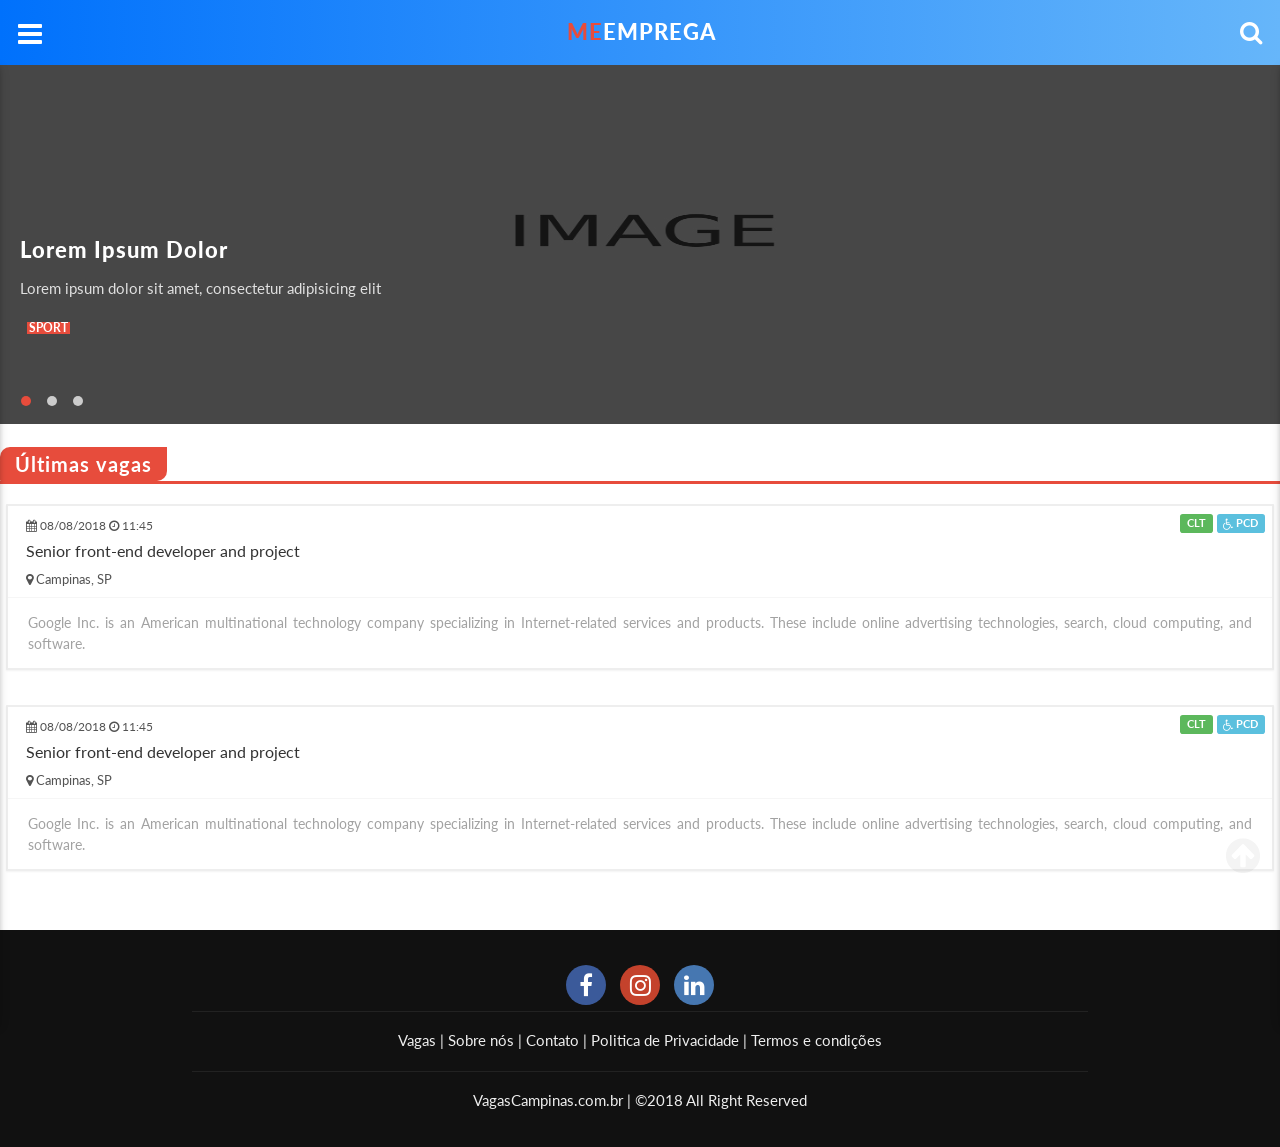
==== index.html @ 8226a388 "sendind for github" ====
<!DOCTYPE html>
<html lang="pt-br">
<head>
	<meta charset="UTF-8">
	<title>Emagz - News & Magazine Mobile Template</title>
	<meta name="viewport" content="width=device-width, initial-scale=1  maximum-scale=1 user-scalable=no">
	<meta name="mobile-web-app-capable" content="yes">
	<meta name="apple-mobile-web-app-capable" content="yes">
	<meta name="apple-touch-fullscreen" content="yes">
	<meta name="HandheldFriendly" content="True">
	
	<link href="https://fonts.googleapis.com/css?family=Roboto+Slab:400,700" rel="stylesheet"> 
	<link href="https://fonts.googleapis.com/css?family=Lato:400,700" rel="stylesheet"> 

	<link rel="stylesheet" href="css/materialize.css">
	<link rel="stylesheet" href="font-awesome/css/font-awesome.min.css">
	<link rel="stylesheet" href="css/normalize.css">
	<link rel="stylesheet" href="css/owl.carousel.css">
	<link rel="stylesheet" href="css/owl.theme.css">
	<link rel="stylesheet" href="css/owl.transitions.css">
	<link rel="stylesheet" href="css/style.css">
	
	<link rel="shortcut icon" href="img/favicon.png">
</head>
<body>
	<div class="navbar-top">
		<div class="side-nav-panel-left">
			<a href="#" data-activates="slide-out-left" class="side-nav-left"><i class="fa fa-bars"></i></a>
		</div>
		
		<div class="site-brand">
			<a href="index.html" class="das"><h1><span>ME</span>EMPREGA</h1></a>
		</div>
		
		<div class="side-nav-panel-right">
			<a href="#" data-activates="slide-out-right" class="side-nav-right"><i class="fa fa-search"></i></a>
		</div>
	</div>

	<div class="side-nav-panel-left">
		<ul id="slide-out-left" class="side-nav side-nav-panel collapsible" data-collapsible="accordion" style="margin-top: 65px;">
			<li><a href="index.html"><i class="fa fa-home"></i>Inicio</a></li>
			<li><a href="about-us.html"><i class="fa fa-user"></i>Sobre nós</a></li>
			<li><a href="jobs-list.html"><i class="fa fa-clone"></i>Vagas</a></li>
			<li><a href="contact.html"><i class="fa fa-envelope-o"></i>Contato</a></li>
			<li><a href="login.html"><i class="fa fa-sign-in"></i>Divulgar vaga</a></li>
		</ul>
	</div>

	<div class="side-nav-panel-right">
		<div id="slide-out-right" class="side-nav side-nav-search" style="margin-top: 65px;">
			<div class="search-top">
				<div class="title-label-search">
					<h2>Pesquisar</h2>
				</div>
				<div class="search">
					<input type="text" placeholder="Ex. Produção">
				</div>
				<div class="search">
					<input type="text" placeholder="Cidade / SP">
				</div>
				<div class="search">
					<button type="button"><i class="fa fa-search"></i> Buscar</button>
				</div>
			</div>
		</div>
	</div>

	<div class="slider">
		<ul class="slides">
			<li>
				<img src="img/slide1.jpg" alt="">
				<div class="caption slider-content  left-align">
					<h2><a href="">Lorem Ipsum Dolor</a></h2>
					<p>Lorem ipsum dolor sit amet, consectetur adipisicing elit</p>
					<div class="label"><span>SPORT</span></div>
				</div>
			</li>
			<li>
				<img src="img/slide2.jpg" alt="">
				<div class="caption slider-content  left-align">
					<h2><a href="">Lorem Ipsum Dolor Sit Amet</a></h2>
					<p>Lorem ipsum dolor sit amet, consectetur adipisicing elit</p>
					<div class="label"><span>FASHION</span></div>
				</div>
			</li>
			<li>
				<img src="img/slide3.jpg" alt="">
				<div class="caption slider-content  left-align">
					<h2><a href="">Lorem Ipsum Dolor Sit Amet</a></h2>
					<p>Lorem ipsum dolor sit amet, consectetur adipisicing elit</p>
					<div class="label"><span>LIFESTYLE</span></div>
				</div>
			</li>
		</ul>
	</div>

	<br/>
	<div class="title-label-search">
		<h2>Últimas vagas</h2>
	</div>

	<div class="item-blocks-connected">
		<a class="item-block" href="company-detail.html">
			<div class="header-meta" style="position: absolute;right: 15px;margin-top:5px">
				<span class="label label-success">CLT</span>
				<span class="label label-info"><i class="fa fa-wheelchair"></i> PCD</span>
			</div>
			<header>
			<div class="hgroup">
			<h5 style="font-size: 12px;color:#535353;padding: 0 0 10px 0;"><i class="fa fa-calendar"></i> 08/08/2018 <i class="fa fa-clock-o"></i> 11:45</h5>
			<h4 style="font-size: 16px;padding: 0 0 0px 0;">Senior front-end developer and project</h4>
			</div>
			<div class="header-meta">
				<span class="location"><i class="fa fa-map-marker"></i> Campinas, SP</span>
			</div>
		</header>

		<div class="item-body">
			<p align="justify" style="font-size: 14px;">Google Inc. is an American multinational technology company specializing in Internet-related services and products. 
			These include online advertising technologies, search, cloud computing, and software.</p>
		</div>
		</a>
	</div>
	<br/>

	<div class="item-blocks-connected">
		<a class="item-block" href="company-detail.html">
			<div class="header-meta" style="position: absolute;right: 15px;margin-top:5px">
				<span class="label label-success">CLT</span>
				<span class="label label-info"><i class="fa fa-wheelchair"></i> PCD</span>
			</div>
			<header>
			<div class="hgroup">
			<h5 style="font-size: 12px;color:#535353;padding: 0 0 10px 0;"><i class="fa fa-calendar"></i> 08/08/2018 <i class="fa fa-clock-o"></i> 11:45</h5>
			<h4 style="font-size: 16px;padding: 0 0 0px 0;">Senior front-end developer and project</h4>
			</div>
			<div class="header-meta">
				<span class="location"><i class="fa fa-map-marker"></i> Campinas, SP</span>
			</div>
		</header>

		<div class="item-body">
			<p align="justify" style="font-size: 14px;">Google Inc. is an American multinational technology company specializing in Internet-related services and products. 
			These include online advertising technologies, search, cloud computing, and software.</p>
		</div>
		</a>
	</div>
	<br/>

    <div class="to-top">
      <a href="#top" class="scroll-to-top"><i class="fa fa-arrow-circle-up"></i></a>
    </div>

	<div class="footer">
		<div class="container">
			
			<div class="social-media">
				<div class="container">
					<ul>
						<li class="fb"><a href=""><i class="fa fa-facebook"></i></a></li>
						<li class="gl"><a href=""><i class="fa fa-instagram"></i></a></li>
						<li class="lk"><a href=""><i class="fa fa-linkedin"></i></a></li>
					</ul>
				</div>
			</div>
			
			<div class="footer-link">
				<ul>
					<li><a href="">Vagas</a></li>
					<li><a href="">| Sobre nós</a></li>
					<li><a href="">| Contato</a></li>
					<li><a href="">| Politica de Privacidade</a></li>
					<li><a href="">| Termos e condições</a></li>
				</ul>
			</div>
			<div class="copyright">
				<span>VagasCampinas.com.br | ©2018 All Right Reserved</span>
			</div>
		</div>
	</div>
	
	<script src="js/jquery.min.js"></script>
	<script src="js/materialize.min.js"></script>
	<script src="js/jquery.scrollToTop.min.js"></script>
	<script src="js/owl.carousel.min.js"></script>
	<script src="js/main.js"></script>
</body>
</html>
---- css/style.css ----
/*
Name : Emagz - News & Magazine Mobile Template
Author : Ngerri
Author URL : https://themeforest.net/user/ngerri
*/
/* --------------------------------
Table of Contents
- General
- Navbar
- Side Nav
- Featured Post Slider
- Title Label
- Post Home List
- Post Home Grid
- Post Home Fullwidth
- Single Post
- Related Post
- Comment
- Author Profil
- Author Post List
- Author Post Grid
- Author Post Fullwidth
- 404
- Login
- Register
- Contact Us
- About Us
- Scroll to top
- Social Media
- Footer   
-------------------------------- */

/* ------------------------------
  General
---------------------------------*/
body {
	margin: 0;
	padding: 0;
	font-size: 15px;
	font-family: 'Lato', sans-serif;
	background: #ffffff;
	color: #777;
}

body::-webkit-scrollbar {
	display: none;
}

h1,
h2,
h3,
h4,
h5,
h6 {
	font-family: 'Lato', serif;
	padding: 0;
	margin: 0;
	color: #333;
}

h1 a,
h2 a,
h3 a,
h4 a,
h5 a,
h6 a{
	color: #333;
}

h1 {
	font-size: 32px;
}

h2 {
	font-size: 28px;
}

h3 {
	font-size: 24px;
}

h4 {
	font-size: 20px;
}

h5 {
	font-size: 18px;
}

h6 {
	font-size: 16px;
}

a {
	text-decoration: none;
}

.section {
	padding: 27px 0 0 !important;
}

.pages {
	margin-top: 65px !important;
} 

.pages-head {
	text-align: center;
	color: #414141;
	padding: 0 10px 20px 10px;
	text-transform: uppercase;
}

.pages-head h2 {
	font-weight: 600;
	font-size: 20px;
	letter-spacing: 1px;
}

.alert-success {
	color: green;
	text-align: center;
	padding: 15px;
	border: 1px solid #f0f0f0;
}

.post h3 {
	font-size: 18px;
}

.single-post h3 {
	font-size: 22px;
	margin-bottom: 10px;
}

.nomar-bottom {
	margin-bottom: 0;
}

.clear {
	clear: both;
}

input:not([type]),
input[type=text],
input[type=password],
input[type=email],
input[type=url],
input[type=time],
input[type=date],
input[type=datetime],
input[type=datetime-local],
input[type=tel],
input[type=number],
input[type=search] {
	background-color: transparent;
	border: none;
	border: 1px solid #ddd;
	border-radius: 0;
	outline: none;
	height: 3rem;
	width: 100%;
	font-size: 1rem;
	margin: 0 0 20px 0;
	padding: 0 12px;
	box-shadow: none;
	box-sizing: border-box;
	transition: all 0.3s;
}

textarea.materialize-textarea {
	background-color: transparent;
	border: none;
	border: 1px solid #ddd;
	border-radius: 0;
	outline: none;
	height: auto;
	width: 100%;
	font-size: 1rem;
	margin: 0 0 20px 0;
	padding: 12px;
	box-shadow: none;
	box-sizing: border-box;
	transition: all 0.3s;
}


input:not([type]):focus:not([readonly]),
input[type=text]:focus:not([readonly]),
input[type=password]:focus:not([readonly]),
input[type=email]:focus:not([readonly]),
input[type=url]:focus:not([readonly]),
input[type=time]:focus:not([readonly]),
input[type=date]:focus:not([readonly]),
input[type=datetime]:focus:not([readonly]),
input[type=datetime-local]:focus:not([readonly]),
input[type=tel]:focus:not([readonly]),
input[type=number]:focus:not([readonly]),
input[type=search]:focus:not([readonly]),
textarea.materialize-textarea:focus:not([readonly]) {
  border: 1px solid #bbb;
  box-shadow: none;
}	


/* ------------------------------
  Button
---------------------------------*/
.button-default {
	background: #E74C3C;
	color: #ffffff;
	box-shadow: none;
	border-radius: 2px;
	margin: 20px 0;
	padding-left: 15px;
	padding-right: 15px;
	font-weight: 700;
}

.button-fullwidth {
	width: 100%;
	text-align: center;
}

.button-default a {
	color: #ffffff;
}

.button-default:hover {
	background: #E74C3C;
	opacity: 0.9;
	box-shadow: none;
}

/* ------------------------------
  Navbar
---------------------------------*/
.navbar-top {
	/*background: #333;*/
	width: 100%;
	height: 65px;
	padding: 12px 18px;
	top: 0;
	right: 0;
	left: 0;
	text-align: center;
	position: fixed;
	z-index: 99;
	background: -webkit-linear-gradient(left,#0071fc,#66b6fa);
    background: linear-gradient(to right,#0071fc,#66b6fa);
}

.site-brand {
	text-align: center;
	display: inline-block;
}

.site-brand a h1 {
	font-size: 22px;
	font-weight: 900;
	line-height: 40px;
	color: #fff;
	letter-spacing: 1px;
	font-family: 'Lato', serif;
}

.site-brand a h1 span {
	color: #E74C3C;
}

/* ------------------------------
  Sidenav
---------------------------------*/
.side-nav a {
	font-size: 14px;
}

.side-nav-panel-left {
	float: left;
}

.side-nav-panel-left .collapsible {
	border: 0;
}

.side-nav-left {
	font-size: 28px;
	color: #313131;
}

.side-nav-left i {
	color: #fff;
}

.side-nav-panel {
	text-align: left;
	background: #333;
}

.side-nav-panel li a {
	color: #fff;
}

.side-nav-panel li {
	font-weight: 700;
	border-bottom: 1px solid #393939;
}

.side-nav-panel .first-li {
	padding-top: 18px;
}

.side-nav-panel li ul li {
	padding-left: 22px;
}

.side-nav-panel li ul li a {
	font-size: 16px;
}

.side-nav-panel li .collapsible-header span {
	float: right !important;
	right: 0 !important;
	text-align: right;
}

.side-nav-panel li .collapsible-header span i {
	width: auto;
}

.side-nav .collapsible-header:hover {
	background: transparent;
}

.side-nav-panel li a {
	font-weight: 600;
	padding: 0 20px;
}

.side-nav-panel li a:hover {
	background: transparent;
}

.side-nav-panel li a i,
.side-nav-panel li .collapsible-header i {
	margin: 0 8px 0 0;
	font-size: 18px;
	color: #fff;
	line-height: 45px;
}

.side-nav-panel li .collapsible-header {
	color: #fff;
}

.side-nav-panel-right {
	float: right;
}

.side-nav-panel-right .side-nav a {
	line-height: 18px;
}

.side-nav-panel-right .side-nav .button-cart a {
	line-height: 40px;
	height: 40px;
}

.side-nav-right {
	font-size: 18px;
	color: #313131;
	line-height: 40px;
	text-align: left;
}

.side-nav-right i {
	font-size: 24px;
	padding-top: 8px;
	color: #fff;
}

.side-nav-search {
	text-align: left;
	padding: 30px 20px 30px;
	float: none;
	background: #fff;
}

.side-nav-search li {
	line-height: 20px;
}

.side-nav-search img {
	width: 100%;
	height: 100%;
}

.side-nav-search a {
	padding: 0;
	margin: 0;
	font-weight: 600;
	letter-spacing: 1px;
	font-size: 16px;
	color: #ddd;
}

.search-top {
	margin-top: 20px;
}

.search {
	width: 100%;
	display: block;
	position: relative;
	margin-bottom: 30px;
}

.search input {
	width: 100%;
	float: left;
	border-color: #555;
	color: #000;
	background-color: #fff;
	border-radius: 10px;
}

.search input:focus,
.search input:active {
	border-color: #666666 !important;
}

.search button {
	color: #fff;
	font-size: 18px;
	width: 100%;
	float: right;
	height: 3rem;
	border: 1px solid #fff;
	background: #E74C3C;
	border-radius: 10px;
}

.search button i {
	font-size: 20px;
	color: #fff;
}

/*popular post*/
.popular {
	padding-top: 40px;
}

.post-popular:first-child {
	padding-top: 0;
}

.post-popular:last-child {
	border-bottom: 0;
}

.post-popular-post img {
	width: 100%;
	height: 100%;
}

.post-popular-post span {
	color: #999;
	margin-top: 8px;
	display: block;
}

.post-popular ul .c30 {
	display: inline-block;
	width: 30%;
	float: left;
	padding-right: 4px;
}

.post-popular ul .c70 {
	display: inline-block;
	width: 70%;
	float: left;
	padding-left: 6px;
}

/*tag*/
.tag {
	padding-top: 25px;
}

.tag ul li {
	display: inline-block;
	background: #eee;
	padding: 2px 4px;
	margin: 3px 1px;
}

.tag a {
	height: 20px;
}

.tag ul li a {
	line-height: 18px !important;
	color: #333;
}

/* ------------------------------
  Slider
---------------------------------*/
.slider {
	margin-top: 64px;
	height: 360px !important;
}

.slides {
	height: 360px !important;
}

.slider-content {
	margin: 10px auto 10px;
	width: 100% !important;
	left: 0 !important;
	right: 0 !important;
	position: relative;
	flex-shrink: 0;
	padding: 20px;
}

.slider .indicators {
	text-align: left;
	padding-left: 13px;
}

.slider .slides li img {
	background-size: 100% 100%;
}

.slider .slides li::before {
	background-color: rgba(0, 0, 0, 0.6);
	content: "";
	top: 0;
	right: 0;
	left: 0;
	position: absolute;
	width: 100%;
	height: 100%;
}

.slider-content h2 {
	font-weight: 900;
	letter-spacing: 1px;
	font-size: 22px;
	padding: 0;
	margin: 0 0 15px 0;
}

.slider-content h2 a {
	color: #ffffff;
}

.slider-content p {
	padding: 0;
	margin: 0 0 15px 0;
}

.slider .slides li .caption {
	top: 40%;
}

.slider .label span {
	background: #E74C3C;
	display: inline-block;
	font-size: 12px;
	padding: 0 2px;
}

.slider .indicators {
	position: relative;
	bottom: 65px;
	z-index: 95;
	margin-top: 30px;
}

.slider .indicators .active {
	background: #E74C3C !important;
}

.slider .indicators .indicator-item {
	z-index: 1000;
	height: 10px;
	width: 10px;
	background: #cccccc;
	margin: 0 8px;
}

.slider .indicators .indicator-item.active {
	background: #ffffff;
}


/* ------------------------------
  Title label
---------------------------------*/
.title-label {
	border-bottom: 3px solid #E74C3C;
	background: url(../img/bg-label.png);
}

.title-label h2 {
	background: #E74C3C;
	padding: 6px 15px;
	display: inline-block;
	font-size: 24px;
	color: #fff;
	letter-spacing: 1px;
	font-weight: 700;
}

.title-label-search {
	border-bottom: 3px solid #E74C3C;
	margin-bottom: 20px;
}

.title-label-search h2 {
	background: #E74C3C;
	padding: 6px 15px;
	display: inline-block;
	font-size: 20px;
	color: #fff;
	letter-spacing: 1px;
	font-weight: 700;
	border-radius: 10px 0 10px 1px;
}

/* ------------------------------
  Post home list
---------------------------------*/
.home-content {
	border-bottom: dashed 1px #e9e9e9;
	padding-top: 27px;
}

.home-content:first-child {
	padding-top: 0;
}

.home-content:last-child {
	border-bottom: 0;
}

.home-content-post img {
	width: 100%;
	height: 100%;
}

.home-content-post span {
	color: #999;
	margin-top: 8px;
	display: block;
}

/* ------------------------------
  Post home grid
---------------------------------*/
.home-grid {
	margin: 0;
}

.home-grid-post {
	padding: 0;
	margin: 0;
}

.home-grid-post img {
	width: 100%;
	height: 100%;	
}

.home-grid-post h3 {
	padding: 8px 0 5px;
}

/* ------------------------------
  Post home full width
---------------------------------*/
.home-full-width {
	padding-top: 0;
	margin: 0;
}

.home-full-width-post {
	padding: 0;
	margin: 0;
}

.home-full-width-post h3 {
	padding: 8px 0 5px;
}

.home-full-width-post img {
	width: 100%;
	height: 100%;	
}

/* ------------------------------
  Single post
---------------------------------*/
.single-post img {
	width: 100%;
	height: 100%;
}

.single-post h3 {
	margin-top: 10px;
}

.post-video {
	width: 100%;
	height: 300px;
}

.post-audio {
	width: 100%;
	height: 300px;
}

#post-gallery .item img {
	display: block;
	width: 100%;
	height: auto;
}

.owl-theme .owl-controls {
	margin-top: 10px;
	text-align: center;
	position: absolute;
	bottom: 2px;
	margin-left: auto;
	margin-right: auto;
	display: block;
	left: 0;
	right: 0;
}

.post-social-media {
	padding: 12px 0 0;
}

.post-social-media ul {
	padding: 0;
	margin: 0;
	list-style: none;
}

.post-social-media ul li {
	display: inline-block;
	margin: 0 2px;
	height: 35px;
	width: 45px;
	padding: 2px 0;
	text-align: center;
	border-radius: 5px;
}

.post-social-media ul li a {
	font-size: 20px;
	color: #fff;
	text-align: center;
}

.older-never {
	border: 1px solid #eee;
	padding: 15px;
	background: #f5f5f5;
}

.older-never a {
	color: #555;
	font-weight: bold;
}

.older-never i {
	padding: 0 5px;
}

.older-never .row {
	margin-bottom: 0 !important;
}

.f-right {
	text-align: right;
	float: right;
}

/*related post*/

.related-content {
	border-bottom: dashed 1px #e9e9e9;
	padding-top: 23px;
}

.related-content:first-child {
	padding-top: 0;
}

.related-content:last-child {
	border-bottom: 0;
}

.related-content-post h3 {
	padding-top: 0;
	margin-top: 0;
	font-size: 18px;
}

.related-content-post img {
	width: 100%;
	height: 100%;
}

.related-content-post span {
	color: #999;
	margin-top: 8px;
	display: block;
}

/*post comment*/
.post-comment h2 {
	font-size: 24px;
}

.comment-title {
	text-align: center;
	border-bottom: double 4px #ddd;
	padding: 10px 0 10px; 
}

.comment-content {
	border: 1px solid #f1f1f1;
	padding: 10px;
	margin-top: 25px;
}

.comment-content .row {
	margin-bottom: 10px !important;
}

.comment-content img {
	border-radius: 50%;
}

.comment-form {
	margin-top: 20px;
	border: 1px solid #f1f1f1;
	padding: 15px;
}

.comment-form h5 {
	padding-bottom: 5px;
}

.comment-form input,
.comment-form textarea {
	background: #f8f8f8;
}

/* ------------------------------
  Author profil
---------------------------------*/
.author-profil {
	text-align: center;
	border-bottom: 2px solid #f1f1f1;
	padding-bottom: 20px;
}

.author-profil img {
	border-radius: 50%;
}

.author-profil ul {
	list-style: none;
	margin: 0;
	padding: 0;
}

.author-profil ul li {
	display: inline-block;
	width: 30px;
	height: 30px;
	margin: 0 1px;
	padding: 5px 0;
}

.author-profil ul li a {
	color: #fff;
}

/* ------------------------------
  Author post list
---------------------------------*/
.author-post-list {
	border-bottom: dashed 1px #e9e9e9;
	padding-top: 23px;
}

.author-post-list:first-child {
	padding-top: 0;
}

.author-post-list:last-child {
	border-bottom: 0;
}

.author-post-list-post img {
	width: 100%;
	height: 100%;
}

.author-post-list-post span {
	color: #999;
	margin-top: 8px;
	display: block;
}

/* ------------------------------
  Author post grid
---------------------------------*/
.author-gp {
	margin-top: 25px;
}

.author-post-grid {
	margin: 0;
}

.author-post-grid-post {
	padding: 0;
	margin: 0;
}

.author-post-grid-post img {
	width: 100%;
	height: 100%;	
}

/* ------------------------------
  Author post full width
---------------------------------*/
.author-full-width {
	padding-top: 0;
	margin: 0;
}

.author-full-width-post {
	padding: 0;
	margin: 0;
}

.author-full-width-post img {
	width: 100%;
	height: 100%;	
}

/* ------------------------------
  404
---------------------------------*/
.error404 {
	text-align: center;
	margin-top: 30px;
}

.error404 h2 span {
	background: #555;
	padding: 20px;
	margin: 4px;
	color: #fff;
}

.error404 h4 {
	margin-top: 30px;
}

/* ------------------------------
  Login
---------------------------------*/
.login h5 {
	margin-bottom: 5px;
}

.login input {
	background: #f5f5f5;
}

/* ------------------------------
  Register
---------------------------------*/
.register h5 {
	margin-bottom: 5px;
}

.register input {
	background: #f5f5f5;
}

/* ------------------------------
  Contact us
---------------------------------*/
.contact-us h5 {
	margin-bottom: 5px;
}

.contact-us input {
	background: #f5f5f5;
	border-radius: 5px;
}

.contact-us textarea {
	background: #f5f5f5;
	border-radius: 5px;
}

/* ------------------------------
  About us
---------------------------------*/
.about-content img {
	width: 100%;
	height: 100%;
}

/* ------------------------------
  Scroll to top
---------------------------------*/
.to-top a {
    position: fixed;
    bottom: 15px;
    right: 20px;
    opacity: 0.5;
    font-size: 40px;
    color: #444444; 
}

/* ------------------------------
  Social media
---------------------------------*/
.social-media ul {
	padding: 0;
	margin: 0;
	list-style: none;
	padding: 6px;
	padding-top: 0;
	text-align: center;
}

.social-media ul li {
	display: inline-block;
	margin: 0 5px;
	height: 40px;
	width: 40px;
	padding: 2px 0;
	border-radius: 35px;
}

.social-media ul li a {
	font-size: 24px;
	color: #fff;
}

.fb {
	background: #3b5a9a;
}

.tw {
	background: #16abe3;
}

.gl {
	background: #c4422c;
}

.lk	{
	background: #4677b1;
}

/* ------------------------------
  Footer
---------------------------------*/
.footer {
	background: #111111;
	padding: 35px 0;
	margin-top: 30px;
}

.footer-link {
	text-align: center;
	border-top: 1px solid #222;
	padding-top: 17px;
}

.footer-link ul {
	padding: 0;
	margin: 0;
	list-style: none;
}

.footer-link ul li {
	display: inline-block;
}

.footer-link ul li a {
	color: #eee;
}

.copyright {
	text-align: center;
	border-top: 1px solid #222;
	padding-top: 17px;
	margin-top: 20px;
}

.copyright span {
	color: #eeeeee;
	text-align: center;
}

/*
meu css
*/

.item-blocks-connected {
	margin: 6px;
	background-color: #fff;
	border: 2px solid #eee;
	border-radius: 1px;
	-webkit-box-shadow: 0 1px 2px 0 rgba(0,0,0,.05);
	box-shadow: 0 1px 2px 0 rgba(0,0,0,.05);
	-webkit-transition: .3s ease-in-out;
	-o-transition: .3s ease-in-out;
	transition: .3s ease-in-out;
}

.item-block .item-body {
padding: 0px 20px;
color: #a2a2a2;
}

.item-block header .hgroup {
	display: inline-block;
}

.item-block header .header-meta {
	float: left;
	text-align: left;
}

.item-block header .location, .item-block header .rate {
	display: block;
	color: #535353;
	line-height: 35px;
	font-size: 13px;
}

.item-block header .label {
	display: inline-block;
	text-transform: uppercase;
	letter-spacing: 1px;
	font-size: 11px;
	font-weight: 400;
	border-radius: 0;
	padding: 4px 6px;
	margin-top: 6px;
	margin-left: 16px;
	opacity: .85;
}

.label-success {
	background-color: #5cb85c;
}
.label {
	display: inline;
	padding: .2em .6em .3em;
	font-size: 75%;
	font-weight: 700;
	line-height: 1;
	color: #fff;
	text-align: center;
	white-space: nowrap;
	vertical-align: baseline;
	border-radius: .25em;
}

.label-info {
	background-color: #5bc0de;
}

a, a:focus, a:hover {
	color: #29aafe;
	text-decoration: none;
	-webkit-transition: color .3s linear;
	-o-transition: color .3s linear;
	transition: color .3s linear;
	outline: 0;
}

a {
	color: #337ab7;
	text-decoration: none;
}
a {
	background-color: transparent;
}

.item-block header{
	padding: 13px 0 0px 18px;
	border-bottom: 1px solid #f6f6f6;
}

.item-block header .header-meta, .item-block header .open-position, .item-block header .time, .item-block header time {
	display: block;
	float: none;
}
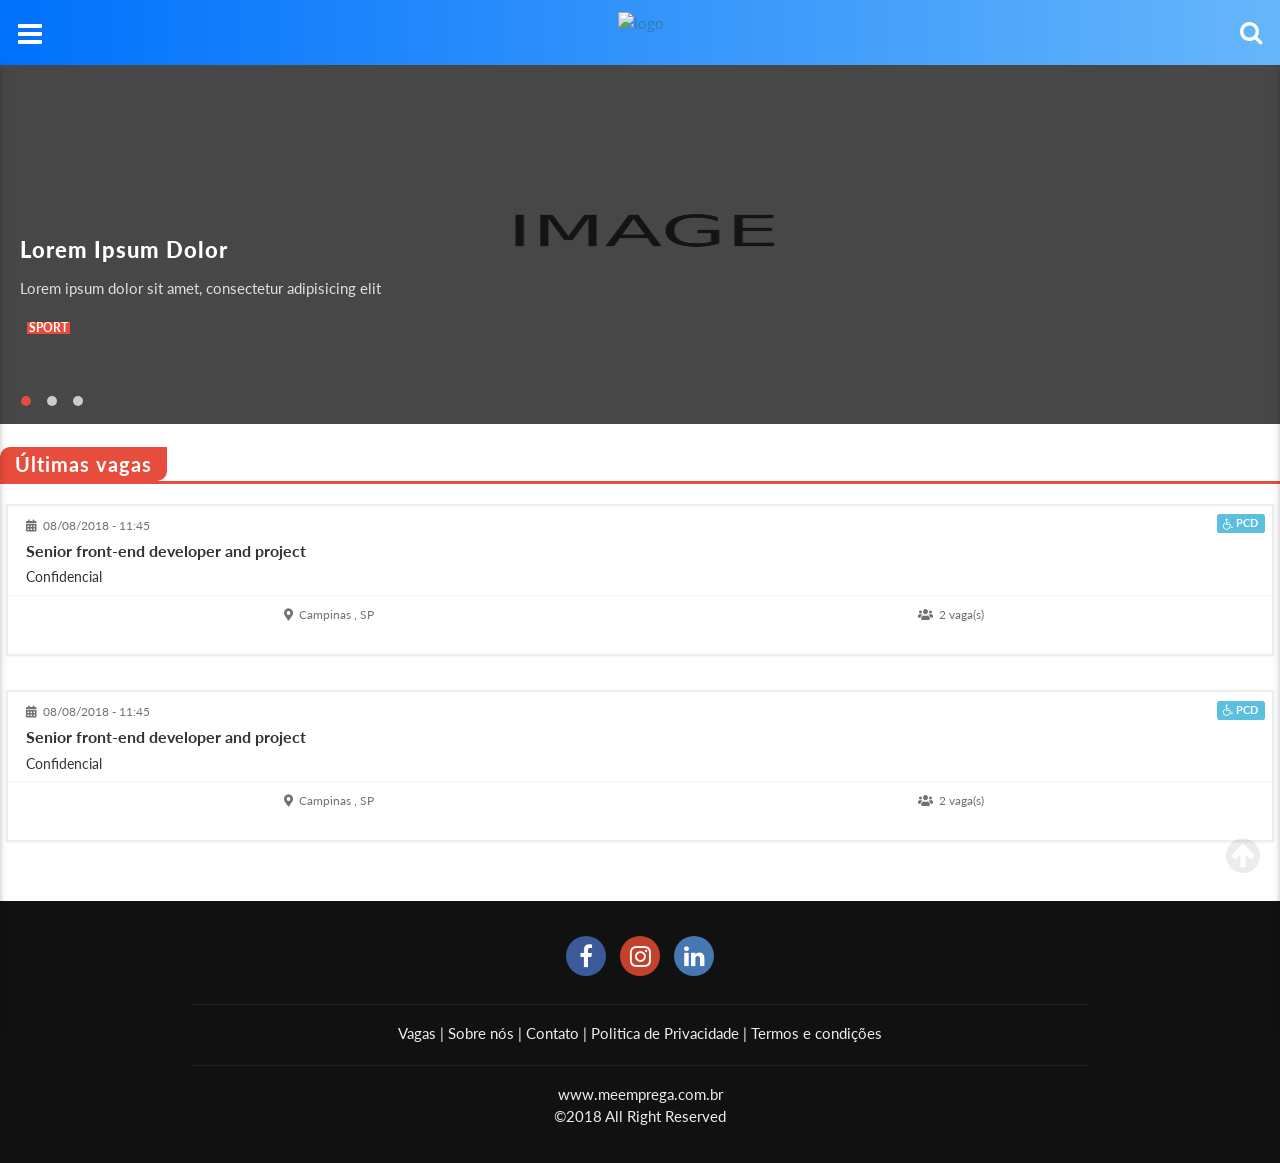
==== commit 294700ec: "correção de footer" ====
--- a/index.html
+++ b/index.html
@@ -11,6 +11,7 @@
 	
 	<link href="https://fonts.googleapis.com/css?family=Roboto+Slab:400,700" rel="stylesheet"> 
 	<link href="https://fonts.googleapis.com/css?family=Lato:400,700" rel="stylesheet"> 
+	<link rel="stylesheet" href="https://use.fontawesome.com/releases/v5.2.0/css/all.css" integrity="sha384-hWVjflwFxL6sNzntih27bfxkr27PmbbK/iSvJ+a4+0owXq79v+lsFkW54bOGbiDQ" crossorigin="anonymous">
 
 	<link rel="stylesheet" href="css/materialize.css">
 	<link rel="stylesheet" href="font-awesome/css/font-awesome.min.css">
@@ -29,7 +30,7 @@
 		</div>
 		
 		<div class="site-brand">
-			<a href="index.html" class="das"><h1><span>ME</span>EMPREGA</h1></a>
+			<a href="index.html" class="das"><img src="img/logo.png" alt="logo"></a>
 		</div>
 		
 		<div class="side-nav-panel-right">
@@ -103,22 +104,32 @@
 	<div class="item-blocks-connected">
 		<a class="item-block" href="company-detail.html">
 			<div class="header-meta" style="position: absolute;right: 15px;margin-top:5px">
-				<span class="label label-success">CLT</span>
+				<!--<span class="label label-success">CLT</span>-->
 				<span class="label label-info"><i class="fa fa-wheelchair"></i> PCD</span>
 			</div>
 			<header>
 			<div class="hgroup">
-			<h5 style="font-size: 12px;color:#535353;padding: 0 0 10px 0;"><i class="fa fa-calendar"></i> 08/08/2018 <i class="fa fa-clock-o"></i> 11:45</h5>
-			<h4 style="font-size: 16px;padding: 0 0 0px 0;">Senior front-end developer and project</h4>
-			</div>
-			<div class="header-meta">
-				<span class="location"><i class="fa fa-map-marker"></i> Campinas, SP</span>
+			<h5 style="font-size: 12px;color:#727171;;padding: 0 0 10px 0;"><i class="fas fa-calendar-alt"></i>&nbsp; 08/08/2018 - 11:45</h5>
+			<h4 style="font-size: 16px;margin-bottom: 10px"><strong>Senior front-end developer and project</strong></h4>
+			<h4 style="font-size: 14px;margin-bottom: 10px">Confidencial</h4>
 			</div>
 		</header>
-
-		<div class="item-body">
-			<p align="justify" style="font-size: 14px;">Google Inc. is an American multinational technology company specializing in Internet-related services and products. 
-			These include online advertising technologies, search, cloud computing, and software.</p>
+		
+		<div class="item-body" style="padding: 0px">
+			<div class="header-meta" style="padding: 10px; font-size: 12px;color:#727171">
+				<center>
+				<div class="row">
+					<div class="col s6">
+						<span class="location"><i class="fas fa-map-marker-alt"></i>&nbsp; Campinas , SP
+					</div>
+					<div class="col s6">
+						<span class="location"><i class="fas fa-users"></i>&nbsp; 2 vaga(s)</span>
+					</div>
+				</div>
+			</center>
+			</div>
+			<!--<p align="justify" style="font-size: 14px;">Google Inc. is an American multinational technology company specializing in Internet-related services and products. 
+			These include online advertising technologies, search, cloud computing, and software.</p>-->
 		</div>
 		</a>
 	</div>
@@ -127,22 +138,32 @@
 	<div class="item-blocks-connected">
 		<a class="item-block" href="company-detail.html">
 			<div class="header-meta" style="position: absolute;right: 15px;margin-top:5px">
-				<span class="label label-success">CLT</span>
+				<!--<span class="label label-success">CLT</span>-->
 				<span class="label label-info"><i class="fa fa-wheelchair"></i> PCD</span>
 			</div>
 			<header>
 			<div class="hgroup">
-			<h5 style="font-size: 12px;color:#535353;padding: 0 0 10px 0;"><i class="fa fa-calendar"></i> 08/08/2018 <i class="fa fa-clock-o"></i> 11:45</h5>
-			<h4 style="font-size: 16px;padding: 0 0 0px 0;">Senior front-end developer and project</h4>
-			</div>
-			<div class="header-meta">
-				<span class="location"><i class="fa fa-map-marker"></i> Campinas, SP</span>
+			<h5 style="font-size: 12px;color:#727171;;padding: 0 0 10px 0;"><i class="fas fa-calendar-alt"></i>&nbsp; 08/08/2018 - 11:45</h5>
+			<h4 style="font-size: 16px;margin-bottom: 10px"><strong>Senior front-end developer and project</strong></h4>
+			<h4 style="font-size: 14px;margin-bottom: 10px">Confidencial</h4>
 			</div>
 		</header>
-
-		<div class="item-body">
-			<p align="justify" style="font-size: 14px;">Google Inc. is an American multinational technology company specializing in Internet-related services and products. 
-			These include online advertising technologies, search, cloud computing, and software.</p>
+		
+		<div class="item-body" style="padding: 0px">
+			<div class="header-meta" style="padding: 10px; font-size: 12px;color:#727171">
+				<center>
+				<div class="row">
+					<div class="col s6">
+						<span class="location"><i class="fas fa-map-marker-alt"></i>&nbsp; Campinas , SP
+					</div>
+					<div class="col s6">
+						<span class="location"><i class="fas fa-users"></i>&nbsp; 2 vaga(s)</span>
+					</div>
+				</div>
+			</center>
+			</div>
+			<!--<p align="justify" style="font-size: 14px;">Google Inc. is an American multinational technology company specializing in Internet-related services and products. 
+			These include online advertising technologies, search, cloud computing, and software.</p>-->
 		</div>
 		</a>
 	</div>
@@ -163,7 +184,7 @@
 						<li class="lk"><a href=""><i class="fa fa-linkedin"></i></a></li>
 					</ul>
 				</div>
-			</div>
+			</div><br/>
 			
 			<div class="footer-link">
 				<ul>
@@ -175,7 +196,8 @@
 				</ul>
 			</div>
 			<div class="copyright">
-				<span>VagasCampinas.com.br | ©2018 All Right Reserved</span>
+				<span>www.meemprega.com.br</span><br/>
+				<span>©2018 All Right Reserved</span>
 			</div>
 		</div>
 	</div>
